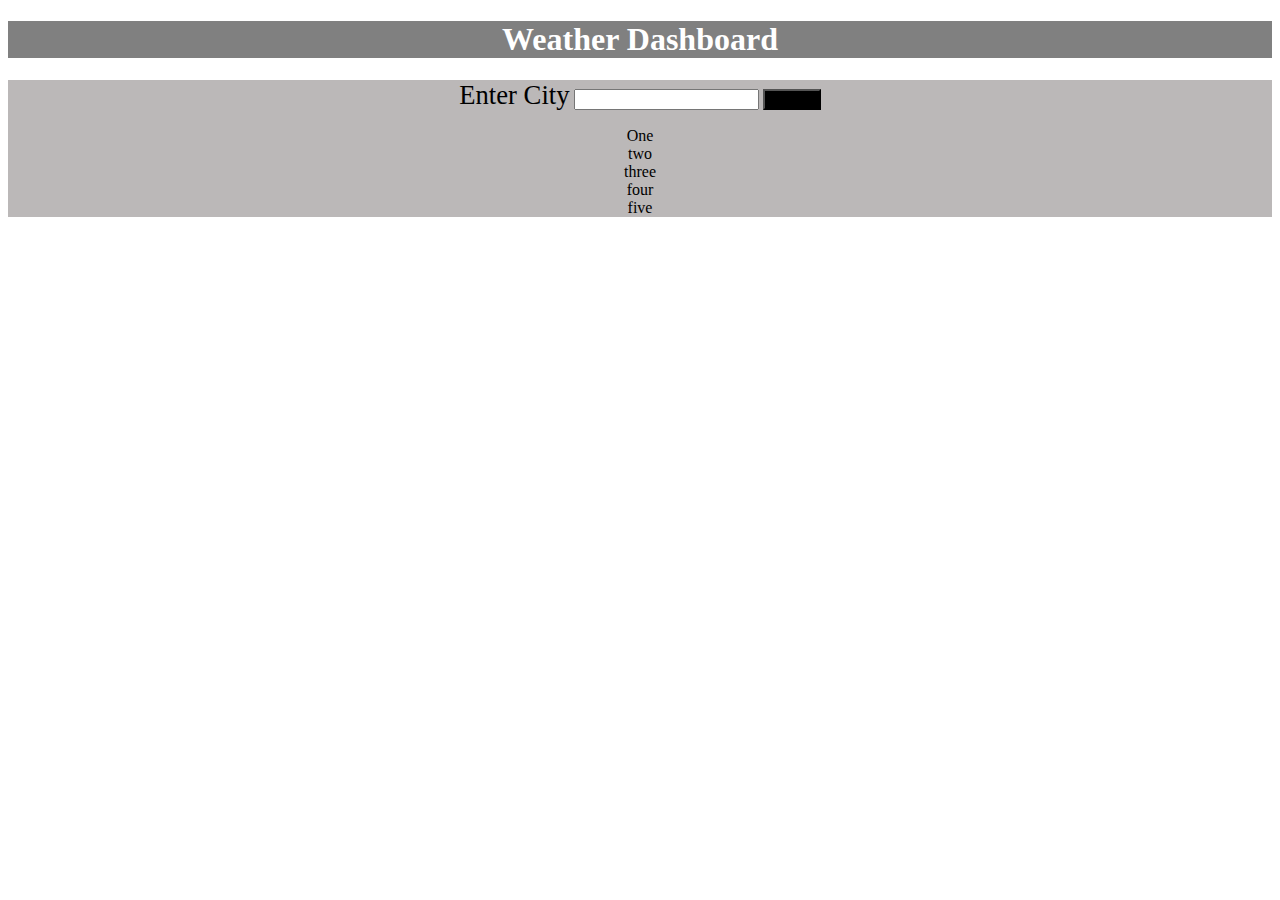
==== index2.html @ 9b9edb94 "add" ====
<!DOCTYPE html>
<html lang="en">

<head>
    <meta charset="UTF-8">
    <meta name="viewport" content="width=device-width, initial-scale=1.0">
    <title>Document</title>
    <link rel="stylesheet" href="https://cdn.jsdelivr.net/npm/bootstrap@4.5.3/dist/css/bootstrap.min.css"
        integrity="sha384-TX8t27EcRE3e/ihU7zmQxVncDAy5uIKz4rEkgIXeMed4M0jlfIDPvg6uqKI2xXr2" crossorigin="anonymous">
    <link rel="stylesheet" href="style.css">

</head>

<body>

    <div class="jumbotron heading">
        <h1 class="display">Weather Dashboard</h1>
    </div>

    <div class="container">
        <div class="row">
            <div class="col-sm-4">
                <label for="searchCity">Enter City</label>
                <input class="citysearch">
                <button type="submit" class="search btn btn-primary">Search</button>
                <div class="cities col-sm-3">
                    <!-- pass cities will append here -->
                    <ul id="pastCities"></ul>
                </div>
            </div>


            <div class="fiveDay col-sm-8">
                <!-- current city with current day forcast will append here -->
                <div class=" citycolumn col-sm-8"></div>
                <div class="row">
                    <div class="day1 col-sm">
                        One
                    </div>
                    <div class="day2 col-sm">
                        two
                    </div>
                    <div class="day3 col-sm">
                        three
                    </div>
                    <div class="day4 col-sm">
                        four
                    </div>
                    <div class="day5 col-sm">
                        five
                    </div>
                </div>
            </div>
        </div>

    </div>

    <script src="https://code.jquery.com/jquery-3.4.1.min.js"></script>
    <script src="https://cdnjs.cloudflare.com/ajax/libs/jquery/3.2.1/jquery.min.js"></script>
    <script src="script.js"> </script>

</body>

</html>
---- style.css ----
h1 {
    text-align: center;
    background-color: grey;
    color:white;
}

.row {
    text-align: center;
    background-color: lightcoral;
}

label {
    font-size: 20pt;
    text-decoration: solid;
}

.row {
    background-color:rgb(187, 184, 184);
}

.col {
    background-color: orange;
}

button {
    background-color: black;
    color: black;
}
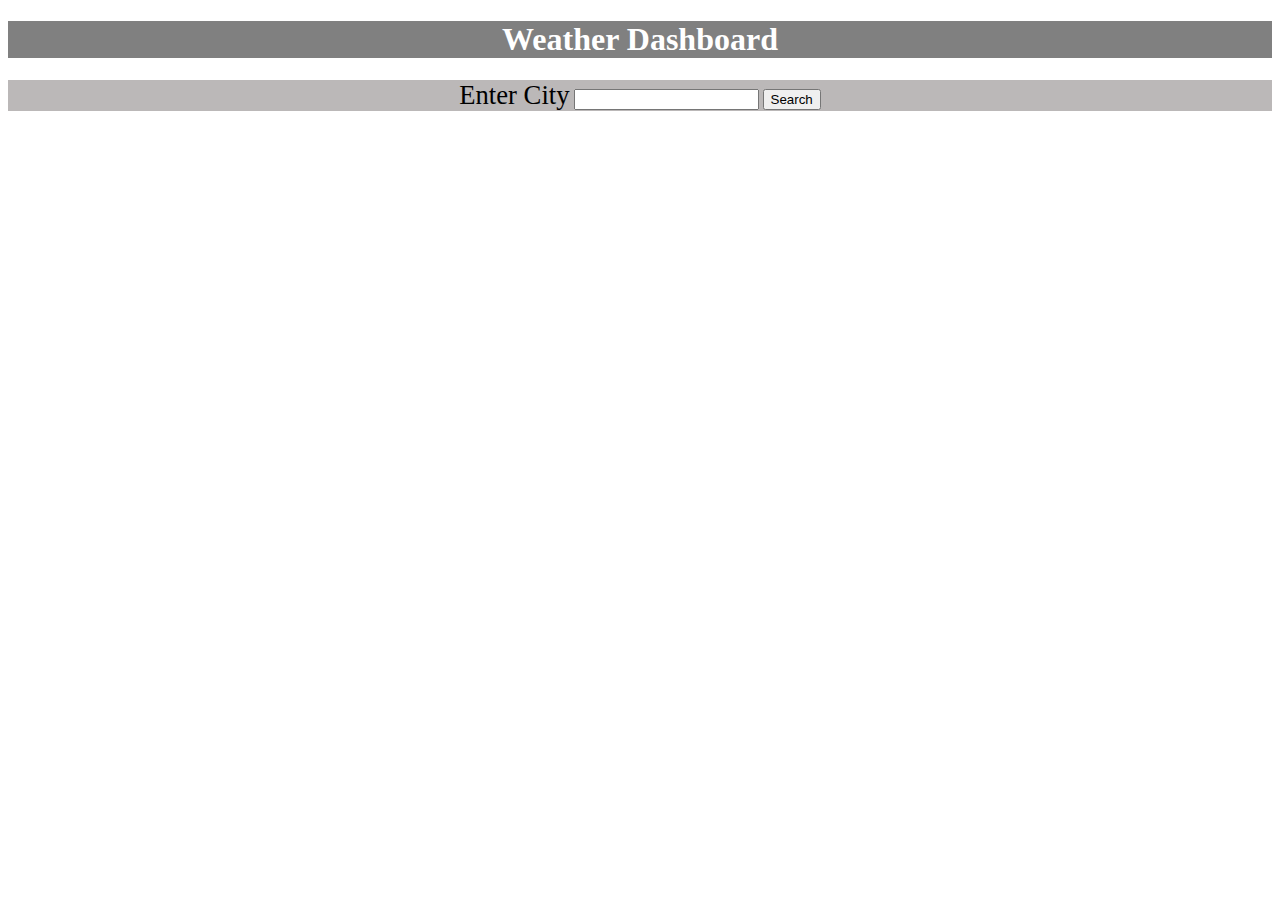
==== commit 3079f119: "add" ====
--- a/index2.html
+++ b/index2.html
@@ -34,25 +34,14 @@
                 <!-- current city with current day forcast will append here -->
                 <div class=" citycolumn col-sm-8"></div>
                 <div class="row">
-                    <div class="day1 col-sm">
-                        One
-                    </div>
-                    <div class="day2 col-sm">
-                        two
-                    </div>
-                    <div class="day3 col-sm">
-                        three
-                    </div>
-                    <div class="day4 col-sm">
-                        four
-                    </div>
-                    <div class="day5 col-sm">
-                        five
-                    </div>
+                    <div class="day1 col-sm"></div>
+                    <div class="day2 col-sm"></div>
+                    <div class="day3 col-sm"></div>
+                    <div class="day4 col-sm"></div>
+                    <div class="day5 col-sm"></div>
                 </div>
             </div>
         </div>
-
     </div>
 
     <script src="https://code.jquery.com/jquery-3.4.1.min.js"></script>
--- a/style.css
+++ b/style.css
@@ -23,7 +23,7 @@
 }
 
 button {
-    background-color: black;
+    
     color: black;
 }
 
